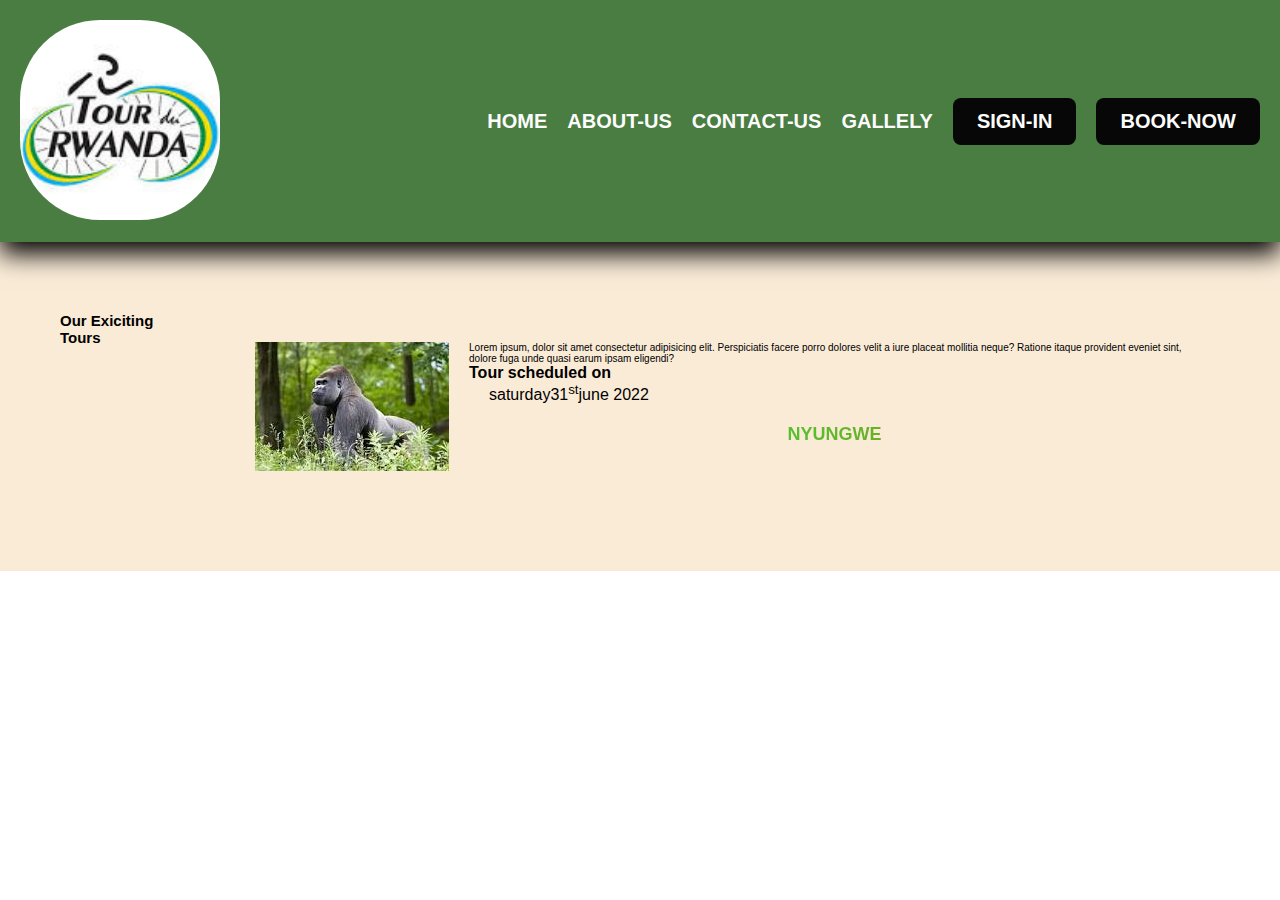
==== book.html @ 09222e8b "change bg color" ====
<!DOCTYPE html>
<html lang="en">
<head>
  <meta charset="UTF-8">
  <meta http-equiv="X-UA-Compatible" content="IE=edge">
  <meta name="viewport" content="width=device-width, initial-scale=1.0">
  <link rel="stylesheet" href="index.css">
  <title>Document</title>
</head>
<body>
  <nav>
    <div class="log-container">
        <img src="images/icone.jpg" alt="logo" class="logo-img">
    </div>
    <ul class="nav-links">
        <li><a href="#home" class="nav-link">Home</a></li>
        <li><a href="#About us" class="nav-link">About-us</a></li>
        <li><a href="" class="nav-link">contact-us</a></li>
        <li><a href="" class="nav-link">gallely</a></li>
        <li><a href="" class="nav-link nav-btn">sign-in</a></li>
        <li>
            <a href="#Tours" class="nav-link nav-btn">BOOK-NOW</a>
        </li>
    </ul>
</nav>
<div class="book-now">
  <h2 class="titile-min-padding-buttom">Our Exiciting Tours</h2>
  <div class="book">
   <img src="/images/gollira.jpg" alt="gollira image" class="book-img">
    <div class="book-contents">
      <p>Lorem ipsum, dolor sit amet consectetur adipisicing elit. Perspiciatis facere
        porro dolores velit a iure placeat mollitia neque? Ratione itaque provident eveniet sint, dolore
        fuga unde quasi earum ipsam eligendi?
      </p>
  
      <h5 class="schedule-title">Tour scheduled on</h5>
                    <p class="date">saturday31<sup>st</sup>june 2022</p>
                    <h3 class="tour-title">NYUNGWE</h3>
    </div>
  </div>
</div>
</body>
</html>
---- index.css ----
* {
  padding: 0;
  margin: 0;
  box-sizing: border-box;
}
html {
  font-size: 62.5%;
  scroll-behavior: smooth;
}
body {
  font-family: "inter", sans-serif;
}
header {
  background-image: url("/images/city.jpg");

  width: 100%;
  height: 100vh;
  background-repeat: no-repeat;
  background-size: cover;
  background-position: bottom center;
  background-attachment: fixed;
}
/* navs-section */
nav {
  padding: 2rem;
  display: flex;
  position: sticky;
  width: 100%;
  top: 0px;
  z-index: 999;
  background-color: rgb(73, 125, 66);
  justify-content: space-between;
  box-shadow: 0 1.2rem 2.4rem #000; 
}
.logo-img {
  width: 200px;
  border-radius: 40%;
}
.nav-links {
  list-style-type: none;
  display: flex;
  gap: 2rem;
  align-items: center;
  
}

.nav-link:link,
.nav-link:visited {
  color: rgb(253, 252, 252);
  font-size: 2rem;
  font-weight: bold;
  transition: all 0.3;
  text-decoration: none;
  text-transform: uppercase;
}
.nav-link:hover,.nav-link:active {
  color: darkgoldenrod;
  cursor: pointer;
}

.nav-btn {
  background-color: rgb(7, 7, 7);
  padding: 1.2rem 2.4rem;
  color: rgb(15, 219, 241);
  border-radius: 0.8rem;
  transition: all 0,8;
}
.heading-title {
  color: rgb(252, 249, 249);
  text-align: center;
  font-size: 4.8rem;
  padding-top: 4rem;
  padding-bottom: 6rem;
  text-shadow: 0 1.2rem 2.4rem black;
}
.text {
    width: 80%;
    padding: 3rem;
    margin-left: 2rem;
    background: white;
    position: relative;
    height: 20rem;
    border-radius: 00.8rem;
    box-shadow: 0 1.2rem 3.2rem black;
}
.home-paragraphy{
    color: rgb(23, 24, 22);
    font-size: 1.8rem;

    padding: 1.8rem;
    margin-bottom: 3rem;
    margin: left;
}
.home-btn {
    color: white;
    font-size: 1.8rem;
    display: inline-block;
    font-weight: 700;
    box-shadow: 0 1.2rem 3.2rem black;
    position: absolute;
    bottom: 0.3rem;
    background-color: rgb(14, 14, 71);
    padding: 1.2rem 3.2rem;
    left: 50%;
    cursor: pointer;
    transform: translate(-50%, -50);

}
.home{margin-left: 5rem;}
.nav-btn:hover,
.nav-link:active{background: rgb(137, 175, 65);
}
.about-container,.tours-container{
    padding: 10rem 4rem;
}
/* title section */
.title{
    text-align: center;
    font-size: 4.2rem;
    text-transform: uppercase;
    background-image: linear-gradient(to right, rgb(53, 53, 165), rgb(168, 124, 12));
    color: transparent;
    padding-bottom: 6rem;
    -webkit-background-clip: text;
}

.container{
    display: grid;
    grid-template-columns: repeat(2,1fr);
    align-items: center;
    z-index: 1000;
}
.h4{
    font-size: 3.4rem;
    font-weight: 900px;
    color: rgb(173, 20, 20);
}
.firstparagraph{
    font-size:1.8rem;
    line-height: 4.8rem;
    color: black;
    gap: 2rem;
}
.secondparagraph{
    font-size: 1.8rem;
    color: black;
    line-height: 4.8rem;
    gap: 2rem;
}
/* about section */
.about-paragraph{
    font-size: 1.8rem;
    color: rgb(8, 8, 8);
    line-height: 1.5rem;
    letter-spacing: 1px;
}
/* .search-box */
/* .search-box{
    position: absolute;
    top: 50%;
    left: 50%;
    transform: translate(-50%,-50%);
    background: rgb(33, 81, 27);
    height: 40px;
    border-radius: 40px;
    padding: 10px;
}
  .search-box:hover > .search.txt{
     width: 240px;
     padding: 0  px; 
 } 
 .search-box:hover > .search-btn{
     background-color: white;
 }

 .search-btn{
    color: darkblue;
    float: right;
    width: 40px;
    border-radius: 50%;
    background-color: rgb(48, 47, 47);
    display: flex;
    justify-content: center;
    align-items: center;
    transition: 0.4s;
}
.search.txt{
    border: none;
background: none;
outline: non;
float: left;
padding: 0;
color: white;
font-size: 16px;
transform: 0.4s;
line-height: 40px;
width: 240px; */


}
/* tour section */
.tours-container{
    background-color: rgba(29, 28, 25, 0.089);
}
.main-card{
    display: grid;
    grid-template-columns: repeat(4,2fr);
    gap: 3rem;
}
.card{
    width: 30rem;
    background-color: rgb(173, 167, 167);
    box-shadow: 1rem 1.2rem 2.4rem black;
    border-radius: o.8rem;
    overflow: hidden;
    transition: all 0.4s;
    /* display: flex;
    flex-direction: column; */
}
.card:hover{
    transform: translate(5px, -10px);
}
.nav-btn{
    display: flex;
}
    /* display: flex;
    flex-direction: column;
    gap: 3rem;
} */
.card-content{
    padding: 0rem 0.8rem 1.5rem;
}
.read-btn:link,
.read-btn:link{
    display: flex;
    margin: 0 1rem 2rem 1rem;
    align-items: center;
    justify-content: center;

}
.img-cards {
    width: 100%;
    /* height: 50%; */
    clip-path: polygon(50% 0%, 100% 0, 100% 100%, 18% 54%, 8% 0);;
}
.schedule-title{
    font-size: 1.6rem;
}
.date {
    font-size: 1.6rem;
    padding: 0rem 0rem 2rem 2rem;
}
.tour-title{
    font-size: 1.8rem;
    text-transform: uppercase;
    text-align: center;
    background-image: linear-gradient(to right, rgb(26, 244, 73), rgb(168, 124, 12));
    color: transparent;
    font-weight: 900;

    -webkit-background-clip: text;
}
.tour-text{
    font-size: 1.6rem;
padding: 1.5rem 1rem 0rem;
color: rgb(90, 88, 88);
}
.place-number{
    padding: 0rem 2rem 0rem 0rem;
}
.place-title,
.place{
    text-align: right;
    font-size: 1.6rem;
}
.place{
    margin-left: 1rem;
}
h4{
    font-size: 1.8rem;
    font-weight: 900;
}
.book{
    background-color: aqua;
    display: flex;
}
.book-now,.book{
    background-color: antiquewhite;
    padding: 5rem 4rem;
    display: flex;
    gap: 2rem;
}
.titile-min-padding-buttom{
    padding: 2rem;
}
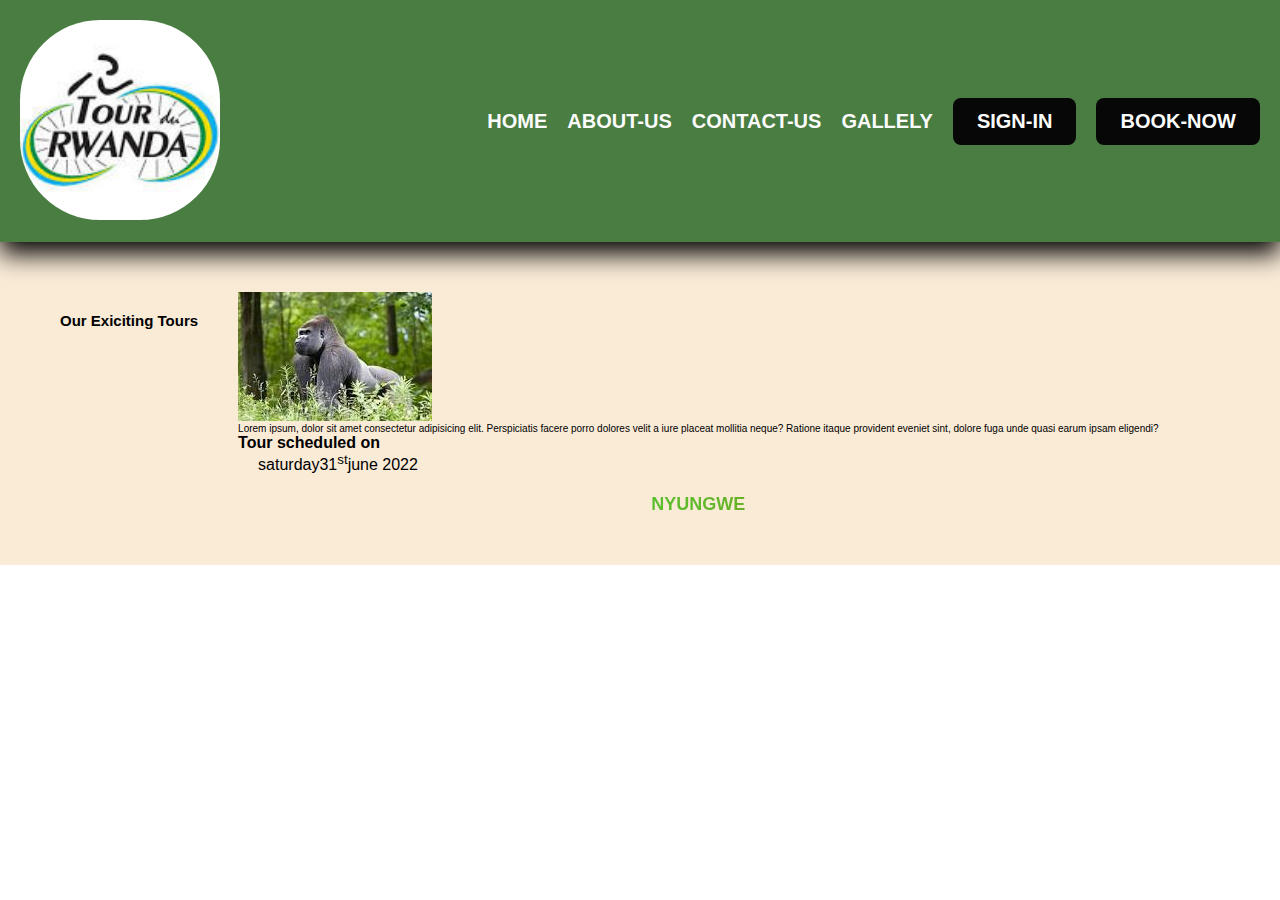
==== commit b8a8a9e7: "online" ====
--- a/book.html
+++ b/book.html
@@ -25,8 +25,8 @@
 </nav>
 <div class="book-now">
   <h2 class="titile-min-padding-buttom">Our Exiciting Tours</h2>
-  <div class="book">
-   <img src="/images/gollira.jpg" alt="gollira image" class="book-img">
+  <div class=book">
+   <img src="images/gollira.jpg" alt="gollira image" class="book-img">
     <div class="book-contents">
       <p>Lorem ipsum, dolor sit amet consectetur adipisicing elit. Perspiciatis facere
         porro dolores velit a iure placeat mollitia neque? Ratione itaque provident eveniet sint, dolore
--- a/index.css
+++ b/index.css
@@ -11,7 +11,7 @@
   font-family: "inter", sans-serif;
 }
 header {
-  background-image: url("/images/city.jpg");
+  background-image: url("./images/city.jpg");
 
   width: 100%;
   height: 100vh;
